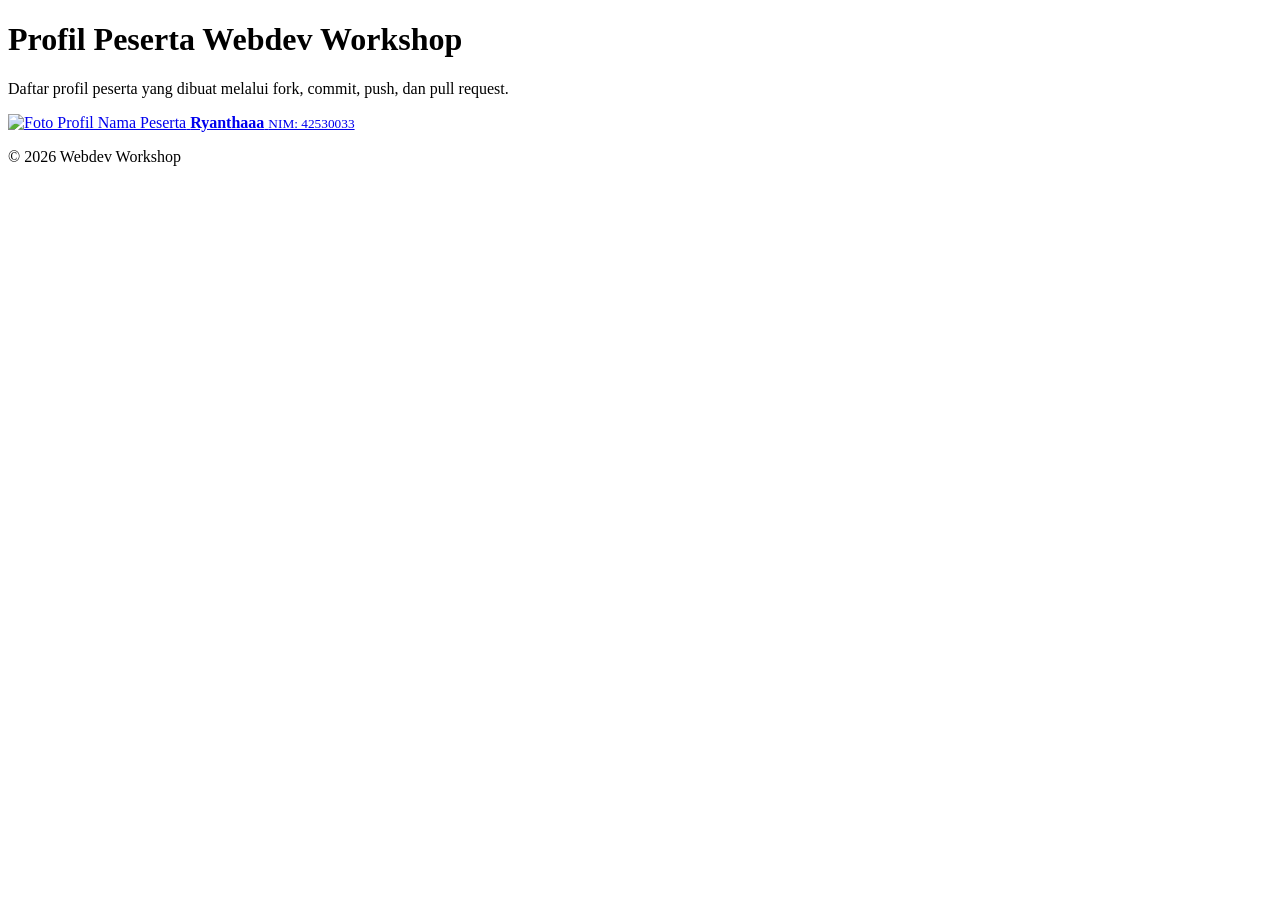
==== index.html @ b8e2b026 "pull from main" ====
<!doctype html>
<html lang="id">

<head>
  <meta charset="UTF-8" />
  <meta name="viewport" content="width=device-width, initial-scale=1.0" />

  <title>Profil Peserta Webdev Workshop</title>

  <link rel="stylesheet" href="assets/style.css" />
</head>

<body>
  <header>
    <h1>Profil Peserta Webdev Workshop</h1>
    <p>
      Daftar profil peserta yang dibuat melalui fork, commit, push, dan pull
      request.
    </p>
  </header>

  <main class="container">
    <!-- Contoh card peserta -->
    <div class="card">
      <a href="profile/42530033.html">
        <img src="photo/wokwok.jpg" alt="Foto Profil Nama Peserta" />
        <span class="caption">
          <strong>Ryanthaaa</strong>
          <small>NIM: 42530033</small>
        </span>
      </a>
    </div>
  </main>

  <footer>
    <p>&copy; 2026 Webdev Workshop</p>
  </footer>
</body>

</html>
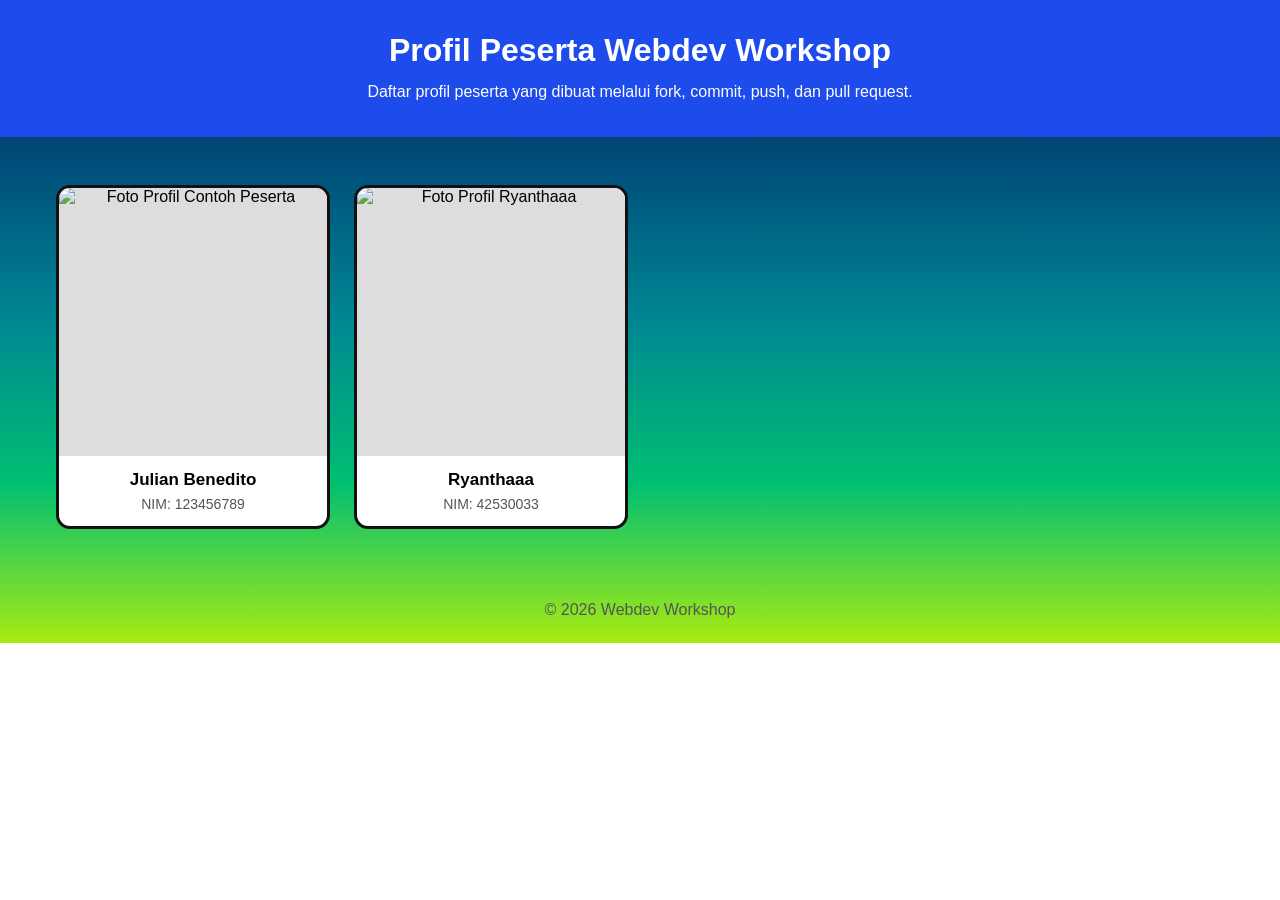
==== commit 6a55b33c: "yw" ====
--- a/index.html
+++ b/index.html
@@ -1,6 +1,5 @@
 <!doctype html>
 <html lang="id">
-
 <head>
   <meta charset="UTF-8" />
   <meta name="viewport" content="width=device-width, initial-scale=1.0" />
@@ -22,8 +21,20 @@
   <main class="container">
     <!-- Contoh card peserta -->
     <div class="card">
+      <a href="profile/contoh.html">
+        <img src="photo/contoh.jpeg" alt="Foto Profil Contoh Peserta" />
+        <span class="caption">
+          <strong>Julian Benedito</strong>
+          <small>NIM: 123456789</small>
+        </span>
+      </a>
+    </div>
+
+    <!-- Peserta menambahkan card baru di bawah ini -->
+
+    <div class="card">
       <a href="profile/42530033.html">
-        <img src="photo/wokwok.jpg" alt="Foto Profil Nama Peserta" />
+        <img src="photo/wokwok.jpg" alt="Foto Profil Ryanthaaa" />
         <span class="caption">
           <strong>Ryanthaaa</strong>
           <small>NIM: 42530033</small>
@@ -36,5 +47,4 @@
     <p>&copy; 2026 Webdev Workshop</p>
   </footer>
 </body>
-
 </html>
--- a/assets/style.css
+++ b/assets/style.css
@@ -0,0 +1,233 @@
+.material-symbols-outlined {
+  font-variation-settings:
+    'FILL' 0,
+    'wght' 400,
+    'GRAD' 0,
+    'opsz' 24
+}
+
+* {
+  margin: 0;
+  padding: 0;
+  box-sizing: border-box;
+}
+
+body {
+  background-image: linear-gradient(to bottom, #051937, #004d7a, #008793, #00bf72, #a8eb12);
+  font-family: Verdana, Geneva, Tahoma, sans-serif;
+  background-repeat: no-repeat;
+  background-size: cover;
+  color: #222;
+}
+
+header {
+  background-color: #1e4beb;
+  color: white;
+  text-align: center;
+  padding: 32px 20px;
+}
+
+header h1 {
+  margin-bottom: 10px;
+  font-size: 32px;
+}
+
+header p {
+  max-width: 700px;
+  margin: 0 auto;
+  line-height: 1.6;
+}
+
+.container {
+  width: min(1200px, 100%);
+  margin: 32px auto;
+  padding: 16px;
+
+  display: grid;
+  grid-template-columns: repeat(4, 1fr);
+  gap: 24px;
+}
+
+.card {
+  background-color: white;
+  border: 3px solid #111;
+  border-radius: 14px;
+  overflow: hidden;
+  text-align: center;
+  transition: 0.2s ease;
+}
+
+.card:hover {
+  transform: translateY(-6px);
+  box-shadow: 0 12px 24px rgba(0, 0, 0, 0.18);
+}
+
+.card a {
+  color: black;
+  display: block;
+  text-decoration: none;
+}
+
+.card img {
+  width: 100%;
+  aspect-ratio: 1 / 1;
+  object-fit: cover;
+  display: block;
+  background-color: #ddd;
+}
+
+.caption {
+  display: block;
+  padding: 14px;
+}
+
+.caption strong {
+  display: block;
+  margin-bottom: 6px;
+  font-size: 17px;
+}
+
+.caption small {
+  display: block;
+  color: #555;
+  font-size: 14px;
+}
+
+footer {
+  text-align: center;
+  padding: 24px;
+  color: #555;
+}
+
+/* Tablet */
+@media (max-width: 900px) {
+  .container {
+    grid-template-columns: repeat(2, 1fr);
+  }
+}
+
+/* HP */
+@media (max-width: 520px) {
+  header h1 {
+    font-size: 24px;
+  }
+
+  .container {
+    grid-template-columns: 1fr;
+  }
+}
+
+.profile-detail {
+  width: min(900px, 100%);
+  margin: 32px auto;
+  padding: 24px;
+
+  display: grid;
+  grid-template-columns: 280px 1fr;
+  gap: 32px;
+
+  background-color: white;
+  border: 3px solid #111;
+  border-radius: 16px;
+}
+
+.profile-photo {
+  width: 100%;
+  aspect-ratio: 1 / 1;
+  object-fit: cover;
+  border-radius: 12px;
+  border: 3px solid #111;
+}
+
+.profile-info h2 {
+  margin-bottom: 12px;
+  font-size: 28px;
+}
+
+.profile-info p {
+  margin-bottom: 10px;
+  line-height: 1.6;
+}
+
+.profile-info h3 {
+  margin-top: 24px;
+  margin-bottom: 10px;
+}
+
+.profile-info ul {
+  margin-left: 20px;
+  margin-bottom: 24px;
+}
+
+.profile-info li {
+  margin-bottom: 6px;
+}
+
+.back-link {
+  display: inline-block;
+  margin-top: 12px;
+  padding: 10px 16px;
+
+  background-color: #1e4beb;
+  color: white;
+  text-decoration: none;
+  border-radius: 8px;
+}
+
+.back-link:hover {
+  background-color: #1638b8;
+}
+
+.like-container {
+  display: flex;
+  align-items: center;
+  gap: 12px;
+}
+
+.like-button {
+  display: flex;
+  align-items: center;
+  gap: 8px;
+  padding: 10px 20px;
+  font-size: 16px;
+  font-weight: bold;
+  border: 2px solid #ccd6dd;
+  border-radius: 20px;
+  background-color: white;
+  cursor: pointer;
+  color: #657786;
+  transition: all 0.2s ease;
+}
+
+.heart-icon {
+  fill: none;
+  stroke: #657786;
+  stroke-width: 2;
+  transition:
+    fill 0.2s ease,
+    stroke 0.2s ease;
+}
+
+/* Active State Styles */
+.like-button.liked {
+  color: #e0245e;
+  border-color: #e0245e;
+  background-color: #fce8f0;
+}
+
+.like-button.liked .heart-icon {
+  fill: #e0245e;
+  stroke: #e0245e;
+}
+
+#like-count {
+  font-size: 18px;
+  font-weight: bold;
+  color: #14171a;
+}
+
+@media (max-width: 700px) {
+  .profile-detail {
+    grid-template-columns: 1fr;
+  }
+}
